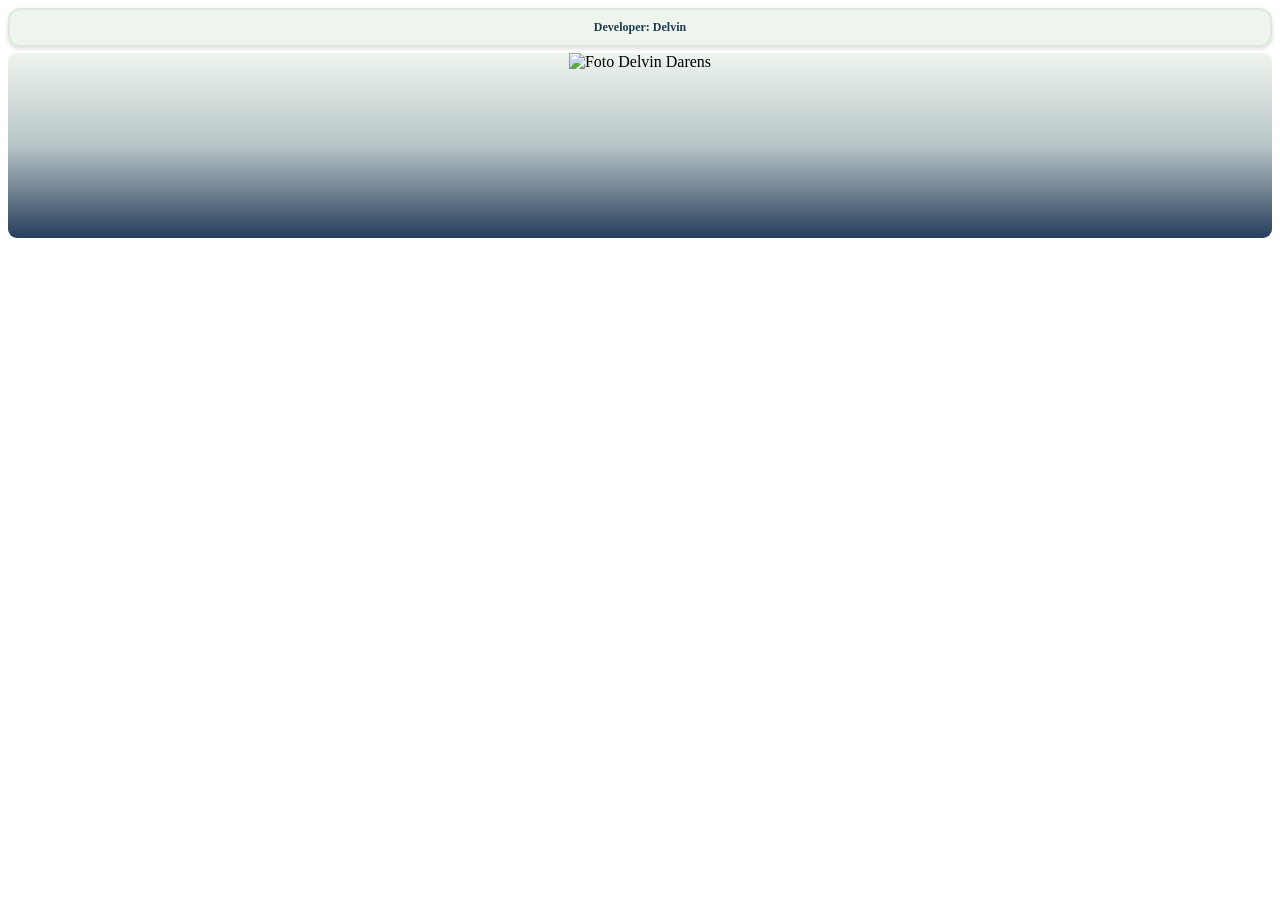
==== 37240028_Delvin.html @ 8cc8622f "Add files via upload" ====
<!DOCTYPE html>
<html lang="id">
<head>
    <meta charset="UTF-8">
    <title>Developer Delvin Darens</title>
</head>

<body style="margin:8px; font-family:Georgia;">

    <div style="height:35px; background:#edf5ec;
    border:2px solid #dce9dc; border-radius:12px;
    display:flex; align-items:center; justify-content:center;
    margin-bottom:6px; box-shadow:0 2px 4px #ddd;">

        <b style="font-size:12px; color:#203b50;">
            Developer: Delvin
        </b>
    </div>

    <div style="height:185px; border-radius:9px;
    overflow:hidden; display:flex; justify-content:center;
    align-items:flex-end;
    background:linear-gradient(to bottom,#eef5ee,#b8c4c7,#263e5b);">

        <img src="photo1(1).png"
        alt="Foto Delvin Darens"
        style="height:100%; max-width:90%; object-fit:contain;">

    </div>

</body>
</html>
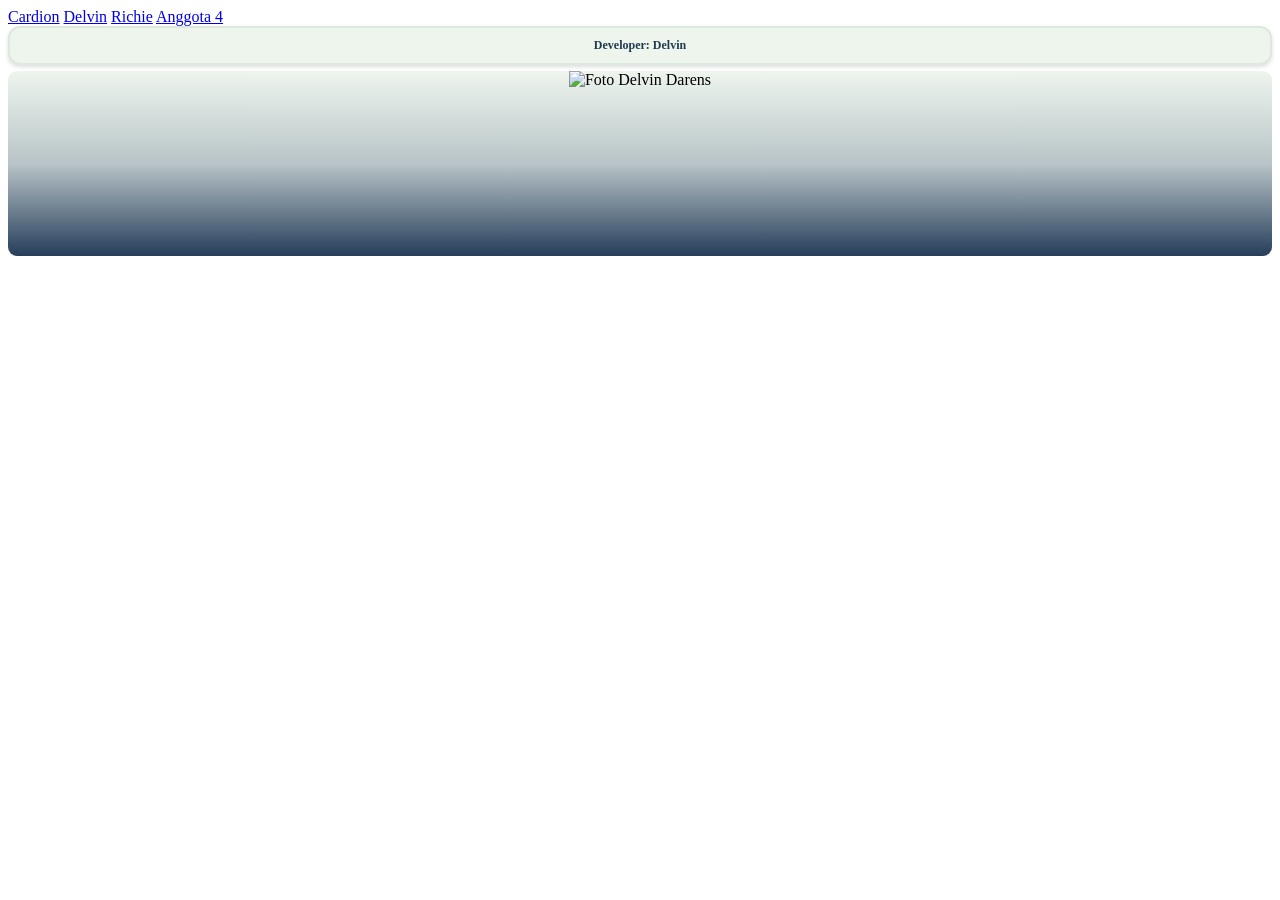
==== commit b8f1ab27: "Update 37240028_Delvin.html" ====
--- a/37240028_Delvin.html
+++ b/37240028_Delvin.html
@@ -7,6 +7,14 @@
 </head>
 
 <body style="margin:8px; font-family:Georgia;">
+    <div class="navbar-container">
+            <div class="navbar">
+                <a href="index.html">Cardion</a>
+                <a href="37240028_Delvin.html">Delvin</a>
+                <a href="Tugas 5 Miss Thami.html">Richie</a>
+                <a href="anggota4.html">Anggota 4</a>
+            </div>
+        </div>
 
     <div style="height:35px; background:#edf5ec;
     border:2px solid #dce9dc; border-radius:12px;
@@ -30,4 +38,4 @@
     </div>
 
 </body>
-</html>+</html>
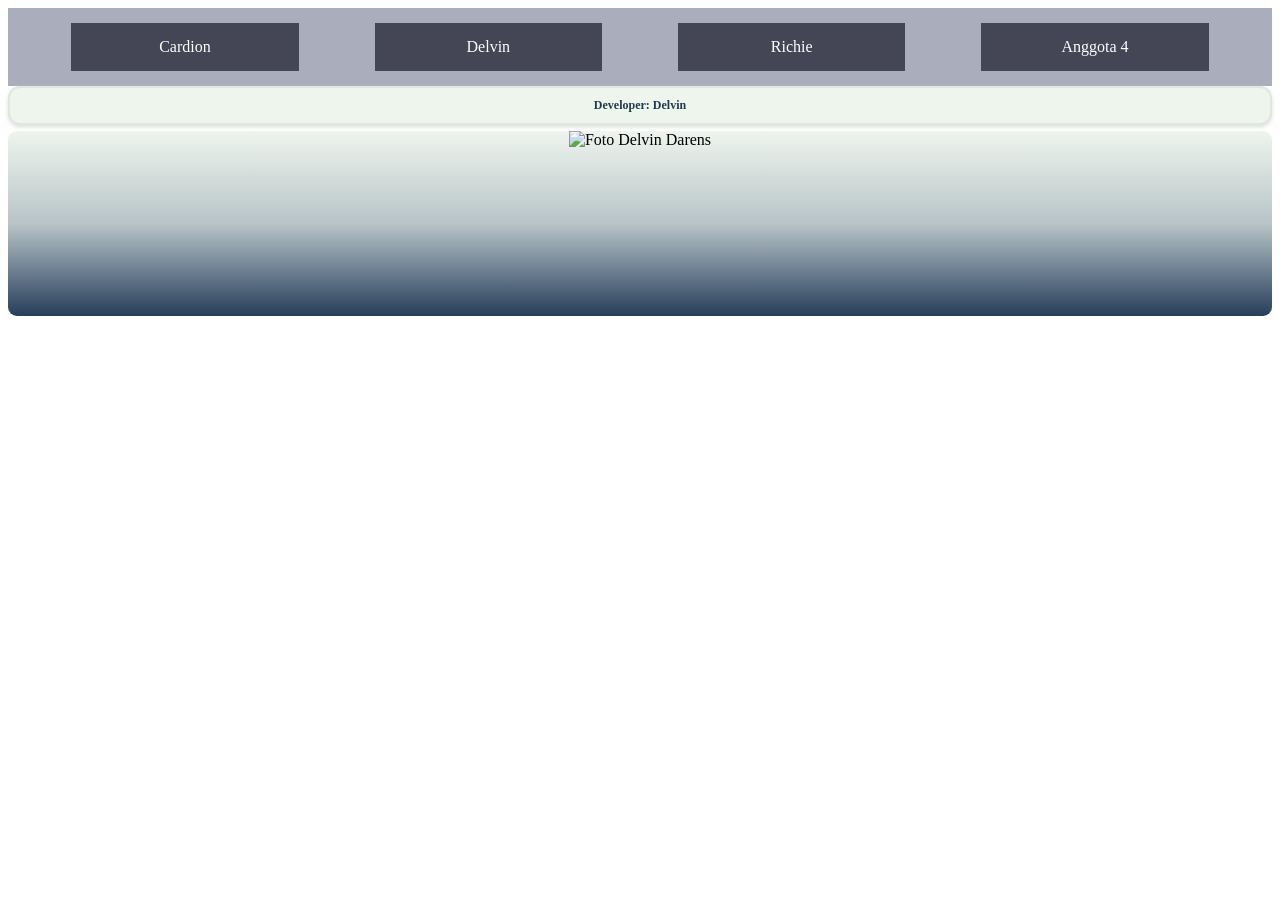
==== commit 265632dc: "Include navbar.css for styling Added a link to an external stylesheet for navbar styling." ====
--- a/37240028_Delvin.html
+++ b/37240028_Delvin.html
@@ -4,6 +4,7 @@
 <head>
     <meta charset="UTF-8">
     <title>Developer Delvin Darens</title>
+    <link rel="stylesheet" href="navbar.css">
 </head>
 
 <body style="margin:8px; font-family:Georgia;">
--- a/navbar.css
+++ b/navbar.css
@@ -0,0 +1,29 @@
+.navbar-container {
+    width: 100%;
+    display: flex;
+    justify-content: center;
+    background-color: hsl(231, 11%, 70%);
+}
+
+.navbar {
+    display: flex;
+    width: 90%;
+    justify-content: space-between;
+    padding: 15px 0;
+}
+
+.navbar a {
+    width: 20%;
+    background-color: hsl(232, 11%, 30%);
+    color: hsl(0, 0%, 100%);
+    text-decoration: none;
+    display: flex;
+    align-items: center;
+    justify-content: center;
+    text-align: center;
+    padding: 15px 0px;
+}
+
+.navbar a:hover {
+    background-color:hsl(231, 11%, 20%);
+}
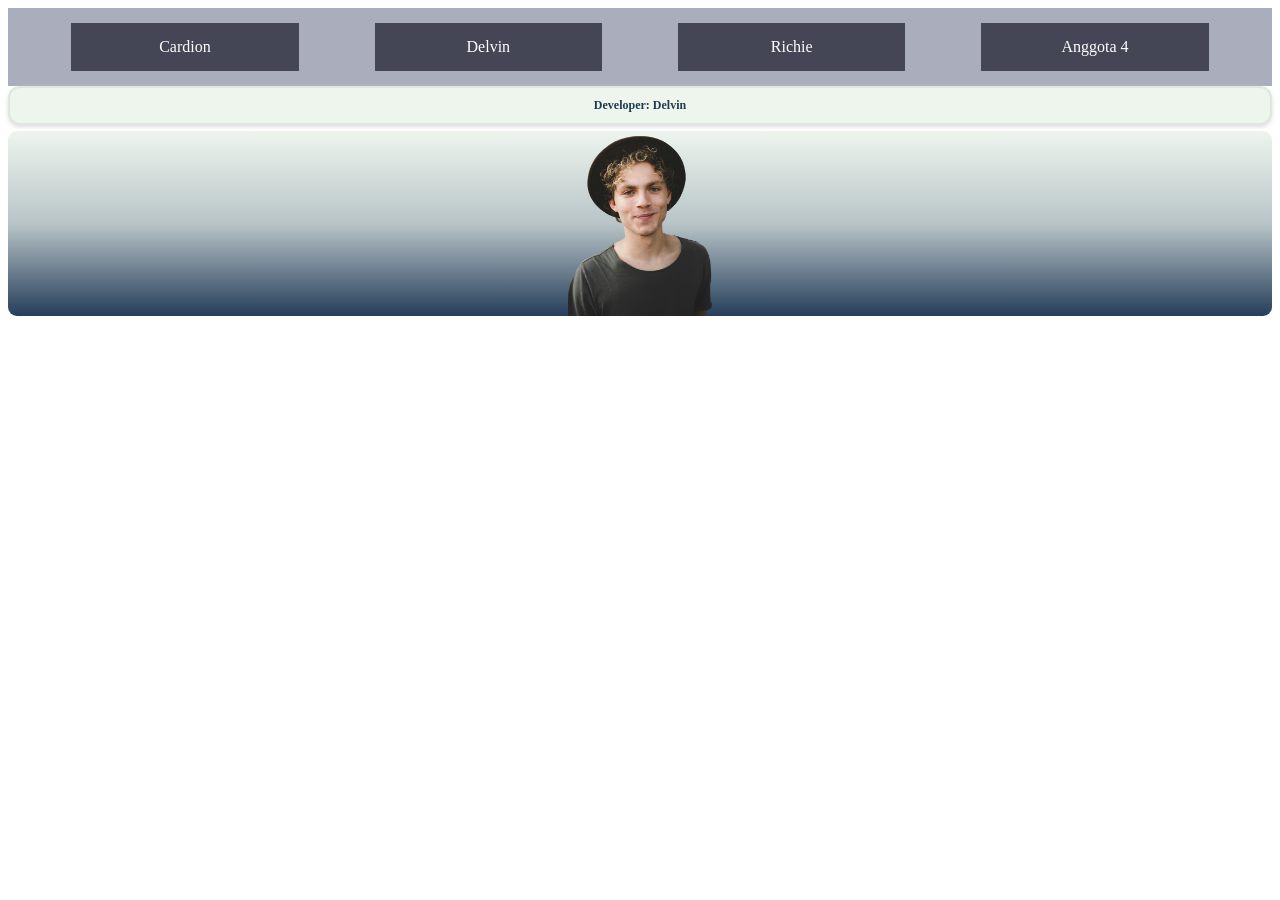
==== commit bec70a09: "Update 37240028_Delvin.html" ====
--- a/37240028_Delvin.html
+++ b/37240028_Delvin.html
@@ -32,7 +32,7 @@
     align-items:flex-end;
     background:linear-gradient(to bottom,#eef5ee,#b8c4c7,#263e5b);">
 
-        <img src="photo1(1).png"
+        <img src="photo1.png"
         alt="Foto Delvin Darens"
         style="height:100%; max-width:90%; object-fit:contain;">
 
